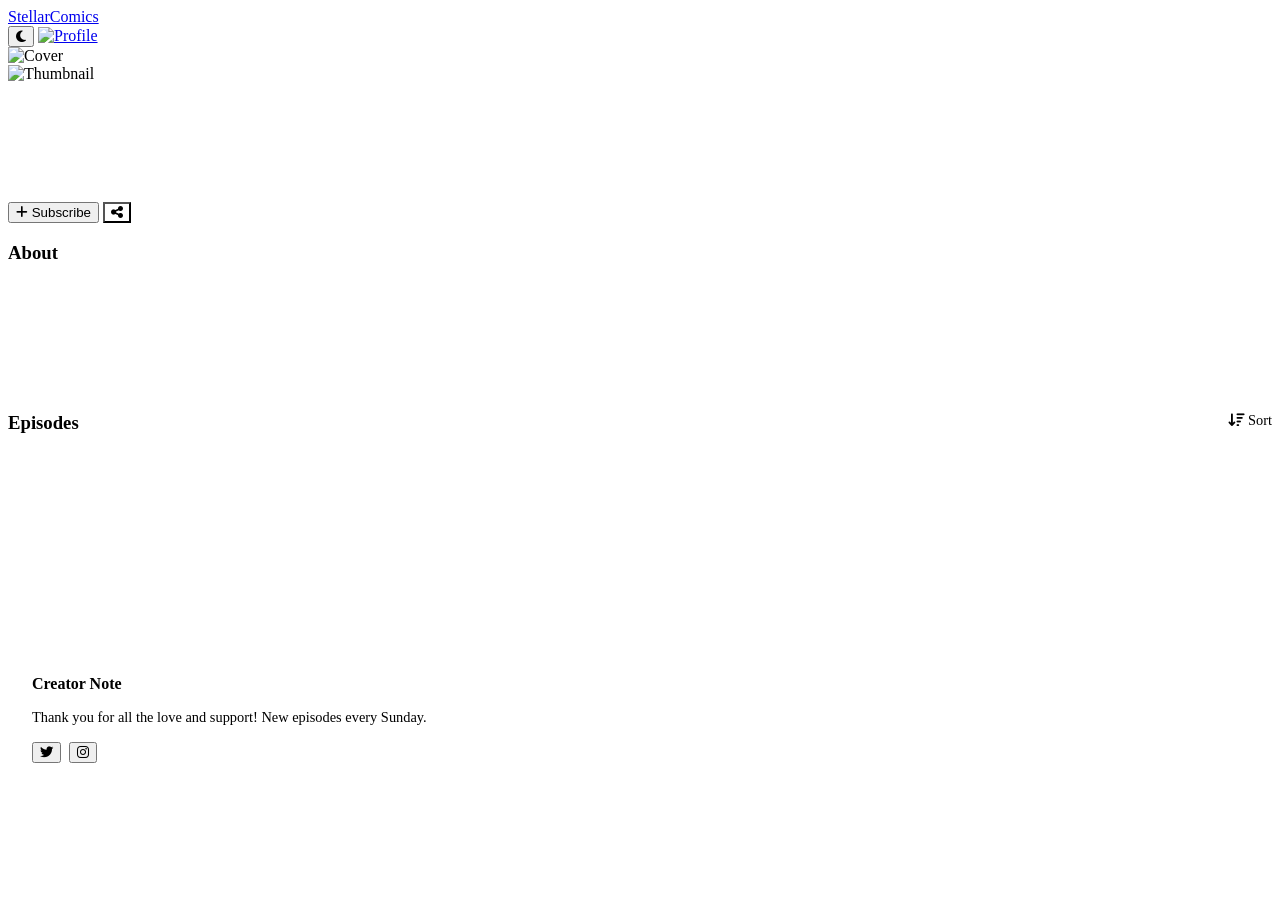
==== comic.html @ 2ff01093 "Add files via upload" ====
<!DOCTYPE html>
<html lang="en">
<head>
    <meta charset="UTF-8">
    <meta name="viewport" content="width=device-width, initial-scale=1.0">
    <title>Comic Details | StellarComics</title>
    <link href="https://fonts.googleapis.com/css2?family=Inter:wght@400;500;600;700;800&display=swap" rel="stylesheet">
    <link rel="stylesheet" href="https://cdnjs.cloudflare.com/ajax/libs/font-awesome/6.4.0/css/all.min.css">
    <link rel="stylesheet" href="css/styles.css">
</head>
<body>

    <!-- Navbar -->
    <nav class="navbar">
        <div class="nav-brand">
            <a href="index.html">StellarComics</a>
        </div>
        <div class="nav-actions">
            <button class="btn-icon" id="theme-toggle">
                <i class="fas fa-moon"></i>
            </button>
            <a href="profile.html">
                <img src="https://ui-avatars.com/api/?name=User&background=random" alt="Profile" class="profile-pic">
            </a>
        </div>
    </nav>

    <!-- Comic Header Info -->
    <header class="comic-header">
        <img src="" alt="Cover" class="comic-cover skeleton" id="comic-cover">
        <div class="comic-header-content">
            <img src="" alt="Thumbnail" class="comic-header-thumb skeleton" id="comic-thumb">
            <div class="comic-meta">
                <h1 id="comic-title" class="skeleton" style="min-width: 200px; min-height: 48px; border-radius: 4px; display: inline-block;"></h1>
                <div class="author skeleton" id="comic-author" style="min-width: 150px; min-height: 24px; border-radius: 4px;"></div>
                <div class="tags" id="comic-tags">
                    <!-- Dynamic tags -->
                </div>
                <div class="action-buttons">
                    <button class="btn-primary" onclick="alert('Subscribed!')"><i class="fas fa-plus"></i> Subscribe</button>
                    <button class="btn-icon" style="background: rgba(255,255,255,0.2);"><i class="fas fa-share-alt"></i></button>
                </div>
            </div>
        </div>
    </header>

    <!-- Comic Body (Desc + Episodes) -->
    <main class="comic-body">
        <div class="main-column">
            <h3 style="margin-bottom: 1rem;">About</h3>
            <p class="comic-desc skeleton" id="comic-desc" style="min-height: 100px; border-radius: 4px;"></p>

            <h3 style="margin: 2rem 0 1rem; display:flex; justify-content:space-between;">
                Episodes <span style="font-size: 0.9rem; font-weight: normal; color: var(--text-muted); cursor: pointer;"><i class="fas fa-sort-amount-down"></i> Sort</span>
            </h3>
            <div class="episode-list" id="episode-list">
                <!-- Skeleton Loading -->
                <div class="episode-item skeleton" style="height: 60px;"></div>
                <div class="episode-item skeleton" style="height: 60px;"></div>
                <div class="episode-item skeleton" style="height: 60px;"></div>
            </div>
        </div>
        
        <aside class="sidebar-column">
            <div style="background: var(--bg-card); padding: 1.5rem; border-radius: var(--radius);">
                <h4 style="margin-bottom: 1rem;">Creator Note</h4>
                <p style="font-size: 0.9rem; color: var(--text-muted);">Thank you for all the love and support! New episodes every Sunday.</p>
                <div style="margin-top: 1rem; display: flex; gap: 0.5rem;">
                    <button class="btn-icon"><i class="fab fa-twitter"></i></button>
                    <button class="btn-icon"><i class="fab fa-instagram"></i></button>
                </div>
            </div>
        </aside>
    </main>

    <script src="js/data.js"></script>
    <script src="js/app.js"></script>
</body>
</html>
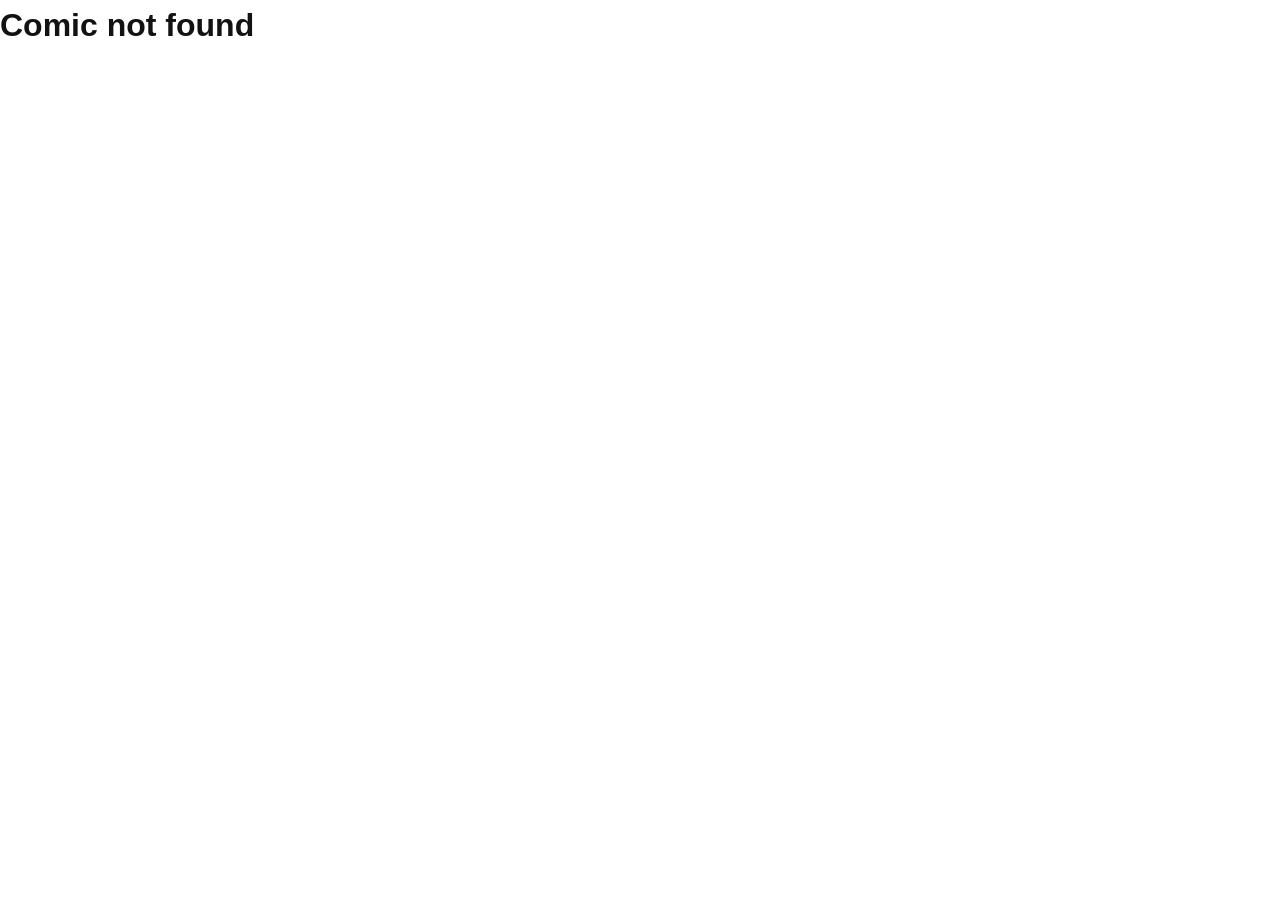
==== commit 76755b82: "Update stylesheet and script paths in comic.html" ====
--- a/comic.html
+++ b/comic.html
@@ -6,7 +6,7 @@
     <title>Comic Details | StellarComics</title>
     <link href="https://fonts.googleapis.com/css2?family=Inter:wght@400;500;600;700;800&display=swap" rel="stylesheet">
     <link rel="stylesheet" href="https://cdnjs.cloudflare.com/ajax/libs/font-awesome/6.4.0/css/all.min.css">
-    <link rel="stylesheet" href="css/styles.css">
+    <link rel="stylesheet" href="styles.css">
 </head>
 <body>
 
@@ -73,7 +73,7 @@
         </aside>
     </main>
 
-    <script src="js/data.js"></script>
-    <script src="js/app.js"></script>
+    <script src="data.js"></script>
+    <script src="app.js"></script>
 </body>
 </html>
--- a/styles.css
+++ b/styles.css
@@ -0,0 +1,673 @@
+:root {
+    /* Color Palette */
+    --primary: #00e5ff;
+    --primary-dark: #00b8d4;
+    --bg-light: #ffffff;
+    --bg-dark: #121212;
+    --bg-card-light: #f5f5f5;
+    --bg-card-dark: #1e1e1e;
+    --text-light: #121212;
+    --text-dark: #ffffff;
+    --text-muted-light: #666666;
+    --text-muted-dark: #aaaaaa;
+    --navbar-light: rgba(255, 255, 255, 0.9);
+    --navbar-dark: rgba(18, 18, 18, 0.9);
+    
+    /* Defaults mapped to Light Theme */
+    --bg-color: var(--bg-light);
+    --bg-card: var(--bg-card-light);
+    --text-color: var(--text-light);
+    --text-muted: var(--text-muted-light);
+    --navbar-bg: var(--navbar-light);
+    --border-color: #e0e0e0;
+    --shadow: 0 4px 12px rgba(0,0,0,0.08);
+    --shadow-hover: 0 8px 24px rgba(0,0,0,0.15);
+
+    /* Fonts & Utils */
+    --font-main: 'Inter', sans-serif;
+    --radius: 12px;
+    --transition: all 0.3s cubic-bezier(0.25, 0.8, 0.25, 1);
+}
+
+body.dark-mode {
+    --bg-color: var(--bg-dark);
+    --bg-card: var(--bg-card-dark);
+    --text-color: var(--text-dark);
+    --text-muted: var(--text-muted-dark);
+    --navbar-bg: var(--navbar-dark);
+    --border-color: #333333;
+    --shadow: 0 4px 12px rgba(0,0,0,0.3);
+    --shadow-hover: 0 8px 24px rgba(0,0,0,0.5);
+}
+
+* {
+    margin: 0;
+    padding: 0;
+    box-sizing: border-box;
+}
+
+body {
+    font-family: var(--font-main);
+    background-color: var(--bg-color);
+    color: var(--text-color);
+    line-height: 1.6;
+    transition: background-color 0.3s ease, color 0.3s ease;
+    overflow-x: hidden;
+}
+
+a {
+    text-decoration: none;
+    color: inherit;
+}
+
+button {
+    cursor: pointer;
+    font-family: inherit;
+    border: none;
+    outline: none;
+}
+
+/* Typography */
+h1, h2, h3, h4, h5, h6 {
+    font-weight: 700;
+}
+
+/* Skeleton Loading Animation */
+@keyframes shimmer {
+    0% { background-position: -468px 0; }
+    100% { background-position: 468px 0; }
+}
+
+.skeleton {
+    background: linear-gradient(to right, #eeeeee 8%, #dddddd 18%, #eeeeee 33%);
+    background-size: 800px 104px;
+    animation: shimmer 1.5s infinite linear;
+}
+
+body.dark-mode .skeleton {
+    background: linear-gradient(to right, #2a2a2a 8%, #3a3a3a 18%, #2a2a2a 33%);
+    background-size: 800px 104px;
+}
+
+/* Navbar */
+.navbar {
+    position: sticky;
+    top: 0;
+    z-index: 100;
+    background-color: var(--navbar-bg);
+    backdrop-filter: blur(10px);
+    -webkit-backdrop-filter: blur(10px);
+    display: flex;
+    justify-content: space-between;
+    align-items: center;
+    padding: 1rem 5%;
+    border-bottom: 1px solid var(--border-color);
+    transition: var(--transition);
+}
+
+.nav-brand a {
+    font-size: 1.5rem;
+    font-weight: 800;
+    color: var(--primary);
+    letter-spacing: -0.5px;
+}
+
+.nav-links {
+    display: flex;
+    gap: 2rem;
+}
+
+.nav-links a {
+    font-weight: 500;
+    opacity: 0.8;
+    transition: var(--transition);
+}
+
+.nav-links a:hover, .nav-links a.active {
+    opacity: 1;
+    color: var(--primary);
+}
+
+.nav-actions {
+    display: flex;
+    align-items: center;
+    gap: 1rem;
+}
+
+.search-bar {
+    position: relative;
+}
+
+.search-bar input {
+    background-color: var(--bg-card);
+    border: 1px solid var(--border-color);
+    color: var(--text-color);
+    padding: 0.5rem 1rem;
+    border-radius: 20px;
+    font-size: 0.9rem;
+    width: 200px;
+    transition: var(--transition);
+}
+
+.search-bar input:focus {
+    outline: none;
+    border-color: var(--primary);
+    width: 250px;
+}
+
+.search-results {
+    position: absolute;
+    top: 100%;
+    left: 0;
+    right: 0;
+    background: var(--bg-card);
+    border: 1px solid var(--border-color);
+    border-radius: var(--radius);
+    margin-top: 0.5rem;
+    max-height: 300px;
+    overflow-y: auto;
+    z-index: 101;
+    display: none;
+    box-shadow: var(--shadow);
+}
+
+.search-results.active {
+    display: block;
+}
+
+.search-result-item {
+    display: flex;
+    align-items: center;
+    padding: 0.5rem;
+    gap: 0.5rem;
+    border-bottom: 1px solid var(--border-color);
+    transition: var(--transition);
+}
+.search-result-item:hover {
+    background-color: rgba(0, 229, 255, 0.1);
+}
+.search-result-item img {
+    width: 40px;
+    height: 40px;
+    object-fit: cover;
+    border-radius: 4px;
+}
+.search-result-item span {
+    font-size: 0.85rem;
+    font-weight: 600;
+}
+
+.btn-icon {
+    background: transparent;
+    color: var(--text-color);
+    font-size: 1.2rem;
+    display: flex;
+    align-items: center;
+    justify-content: center;
+    padding: 0.5rem;
+    border-radius: 50%;
+    transition: var(--transition);
+}
+
+.btn-icon:hover {
+    background-color: var(--bg-card);
+}
+
+.profile-pic {
+    width: 36px;
+    height: 36px;
+    border-radius: 50%;
+    object-fit: cover;
+    border: 2px solid transparent;
+    transition: var(--transition);
+}
+
+.profile-pic:hover {
+    border-color: var(--primary);
+}
+
+/* Banner Carousel */
+.banner-container {
+    position: relative;
+    width: 100%;
+    height: 400px;
+    overflow: hidden;
+}
+
+.banner-track {
+    display: flex;
+    height: 100%;
+    transition: transform 0.5s ease-in-out;
+}
+
+.banner-slide {
+    min-width: 100%;
+    height: 100%;
+    position: relative;
+}
+
+.banner-slide img {
+    width: 100%;
+    height: 100%;
+    object-fit: cover;
+    filter: brightness(0.6);
+}
+
+.banner-content {
+    position: absolute;
+    bottom: 20%;
+    left: 5%;
+    max-width: 500px;
+    color: #fff;
+}
+
+.banner-content h2 {
+    font-size: 2.5rem;
+    margin-bottom: 0.5rem;
+    text-shadow: 0 2px 4px rgba(0,0,0,0.5);
+}
+
+.banner-content p {
+    font-size: 1rem;
+    margin-bottom: 1rem;
+    display: -webkit-box;
+    -webkit-line-clamp: 2;
+    -webkit-box-orient: vertical;
+    overflow: hidden;
+    text-shadow: 0 1px 2px rgba(0,0,0,0.5);
+}
+
+.btn-primary {
+    background-color: var(--primary);
+    color: #121212;
+    padding: 0.75rem 1.5rem;
+    border-radius: 30px;
+    font-weight: 600;
+    display: inline-flex;
+    align-items: center;
+    gap: 0.5rem;
+    transition: var(--transition);
+}
+
+.btn-primary:hover {
+    background-color: var(--primary-dark);
+    transform: translateY(-2px);
+    box-shadow: 0 4px 12px rgba(0, 229, 255, 0.4);
+}
+
+.banner-controls {
+    position: absolute;
+    bottom: 5%;
+    left: 0;
+    right: 0;
+    display: flex;
+    justify-content: center;
+    gap: 0.5rem;
+}
+
+.dot {
+    width: 10px;
+    height: 10px;
+    border-radius: 50%;
+    background: rgba(255,255,255,0.5);
+    cursor: pointer;
+    transition: var(--transition);
+}
+
+.dot.active {
+    background: var(--primary);
+    transform: scale(1.2);
+}
+
+/* Sections & Horizontal Scroll */
+.section {
+    padding: 2rem 5%;
+}
+
+.section-title {
+    font-size: 1.5rem;
+    margin-bottom: 1rem;
+    display: flex;
+    align-items: center;
+    justify-content: space-between;
+}
+
+.view-all {
+    font-size: 0.9rem;
+    color: var(--primary);
+    font-weight: 500;
+}
+
+.horizontal-scroll {
+    display: flex;
+    gap: 1.5rem;
+    overflow-x: auto;
+    padding-bottom: 1rem;
+    scrollbar-width: none; /* Firefox */
+}
+.horizontal-scroll::-webkit-scrollbar {
+    display: none; /* Safari/Chrome */
+}
+
+.comic-card {
+    flex: 0 0 180px;
+    position: relative;
+    border-radius: var(--radius);
+    overflow: hidden;
+    transition: var(--transition);
+    cursor: pointer;
+    background-color: var(--bg-card);
+}
+
+.comic-card:hover {
+    transform: scale(1.05);
+    box-shadow: var(--shadow-hover);
+    z-index: 2;
+}
+
+.comic-thumbnail {
+    width: 100%;
+    height: 240px;
+    object-fit: cover;
+}
+
+.comic-info {
+    padding: 0.75rem;
+}
+
+.comic-title {
+    font-size: 1rem;
+    white-space: nowrap;
+    overflow: hidden;
+    text-overflow: ellipsis;
+    margin-bottom: 0.25rem;
+}
+
+.comic-genre {
+    font-size: 0.8rem;
+    color: var(--text-muted);
+}
+
+.comic-rating {
+    position: absolute;
+    top: 8px;
+    right: 8px;
+    background: rgba(0,0,0,0.6);
+    color: #fff;
+    padding: 0.2rem 0.5rem;
+    border-radius: 12px;
+    font-size: 0.8rem;
+    display: flex;
+    align-items: center;
+    gap: 0.2rem;
+    backdrop-filter: blur(4px);
+}
+
+.comic-rating i {
+    color: #ffd700;
+}
+
+/* Page: Comic Detail */
+.comic-header {
+    position: relative;
+    height: 400px;
+}
+
+.comic-cover {
+    width: 100%;
+    height: 100%;
+    object-fit: cover;
+    filter: brightness(0.4);
+}
+
+.comic-header-content {
+    position: absolute;
+    bottom: -50px;
+    left: 5%;
+    display: flex;
+    align-items: flex-end;
+    gap: 2rem;
+    width: 90%;
+}
+
+.comic-header-thumb {
+    width: 200px;
+    height: 280px;
+    object-fit: cover;
+    border-radius: var(--radius);
+    box-shadow: 0 8px 24px rgba(0,0,0,0.5);
+    border: 4px solid var(--bg-color);
+}
+
+.comic-meta {
+    flex: 1;
+    margin-bottom: 60px;
+    color: #fff;
+}
+
+.comic-meta h1 {
+    font-size: 2.5rem;
+    margin-bottom: 0.5rem;
+}
+
+.comic-meta .author {
+    font-size: 1.1rem;
+    opacity: 0.9;
+    margin-bottom: 1rem;
+}
+
+.tags {
+    display: flex;
+    gap: 0.5rem;
+    margin-bottom: 1rem;
+}
+
+.tag {
+    background: rgba(255,255,255,0.2);
+    padding: 0.2rem 0.8rem;
+    border-radius: 15px;
+    font-size: 0.85rem;
+    backdrop-filter: blur(4px);
+}
+
+.comic-body {
+    padding: 5rem 5% 2rem;
+    display: grid;
+    grid-template-columns: 2fr 1fr;
+    gap: 2rem;
+}
+
+.comic-desc {
+    font-size: 1.05rem;
+    color: var(--text-muted);
+    margin-bottom: 2rem;
+}
+
+.episode-list {
+    display: flex;
+    flex-direction: column;
+    gap: 1rem;
+}
+
+.episode-item {
+    display: flex;
+    justify-content: space-between;
+    align-items: center;
+    padding: 1rem;
+    background: var(--bg-card);
+    border-radius: var(--radius);
+    transition: var(--transition);
+    cursor: pointer;
+}
+
+.episode-item:hover {
+    background: var(--border-color);
+    transform: translateX(5px);
+}
+
+.ep-title {
+    font-weight: 600;
+    margin-bottom: 0.25rem;
+}
+
+.ep-date {
+    font-size: 0.8rem;
+    color: var(--text-muted);
+}
+
+.ep-likes {
+    display: flex;
+    align-items: center;
+    gap: 0.5rem;
+    font-size: 0.9rem;
+    color: var(--text-muted);
+}
+
+/* Reader Page */
+.reader-header {
+    position: fixed;
+    top: 0;
+    left: 0;
+    right: 0;
+    background: var(--navbar-dark);
+    color: #fff;
+    padding: 1rem 5%;
+    display: flex;
+    justify-content: space-between;
+    align-items: center;
+    z-index: 100;
+    transform: translateY(0);
+    transition: transform 0.3s ease;
+}
+
+.reader-header.hidden {
+    transform: translateY(-100%);
+}
+
+.reader-content {
+    background-color: #000;
+    min-height: 100vh;
+    display: flex;
+    flex-direction: column;
+    align-items: center;
+    padding-top: 60px; /* Space for hidden header */
+}
+
+.reader-image {
+    width: 100%;
+    max-width: 800px;
+    display: block;
+    object-fit: contain;
+}
+
+.reader-footer {
+    padding: 2rem;
+    text-align: center;
+    background: #000;
+    color: #fff;
+}
+
+/* Profile Page */
+.profile-header {
+    padding: 3rem 5%;
+    display: flex;
+    align-items: center;
+    gap: 2rem;
+    background: var(--bg-card);
+    border-bottom: 1px solid var(--border-color);
+}
+
+.profile-avatar {
+    width: 120px;
+    height: 120px;
+    border-radius: 50%;
+    object-fit: cover;
+    border: 4px solid var(--primary);
+}
+
+.profile-info h1 {
+    font-size: 2rem;
+    margin-bottom: 0.5rem;
+}
+
+.profile-tabs {
+    display: flex;
+    gap: 2rem;
+    padding: 0 5%;
+    border-bottom: 1px solid var(--border-color);
+}
+
+.tab {
+    padding: 1rem 0;
+    font-weight: 600;
+    color: var(--text-muted);
+    cursor: pointer;
+    position: relative;
+    transition: var(--transition);
+}
+
+.tab.active {
+    color: var(--primary);
+}
+
+.tab.active::after {
+    content: '';
+    position: absolute;
+    bottom: -1px;
+    left: 0;
+    width: 100%;
+    height: 3px;
+    background-color: var(--primary);
+    border-radius: 3px 3px 0 0;
+}
+
+.profile-grid {
+    display: grid;
+    grid-template-columns: repeat(auto-fill, minmax(180px, 1fr));
+    gap: 1.5rem;
+    padding: 2rem 5%;
+}
+
+/* Utilities & Animations */
+.fade-in {
+    animation: fadeIn 0.5s forwards;
+}
+
+@keyframes fadeIn {
+    from { opacity: 0; transform: translateY(10px); }
+    to { opacity: 1; transform: translateY(0); }
+}
+
+/* Responsive */
+@media (max-width: 768px) {
+    .nav-links {
+        display: none;
+    }
+    
+    .search-bar input {
+        width: 150px;
+    }
+    .search-bar input:focus {
+        width: 180px;
+    }
+
+    .comic-header-content {
+        flex-direction: column;
+        align-items: center;
+        text-align: center;
+        bottom: -100px;
+    }
+    
+    .comic-body {
+        grid-template-columns: 1fr;
+        padding-top: 8rem;
+    }
+    
+    .comic-meta {
+        margin-bottom: 0;
+    }
+    
+    .tags {
+        justify-content: center;
+    }
+}
